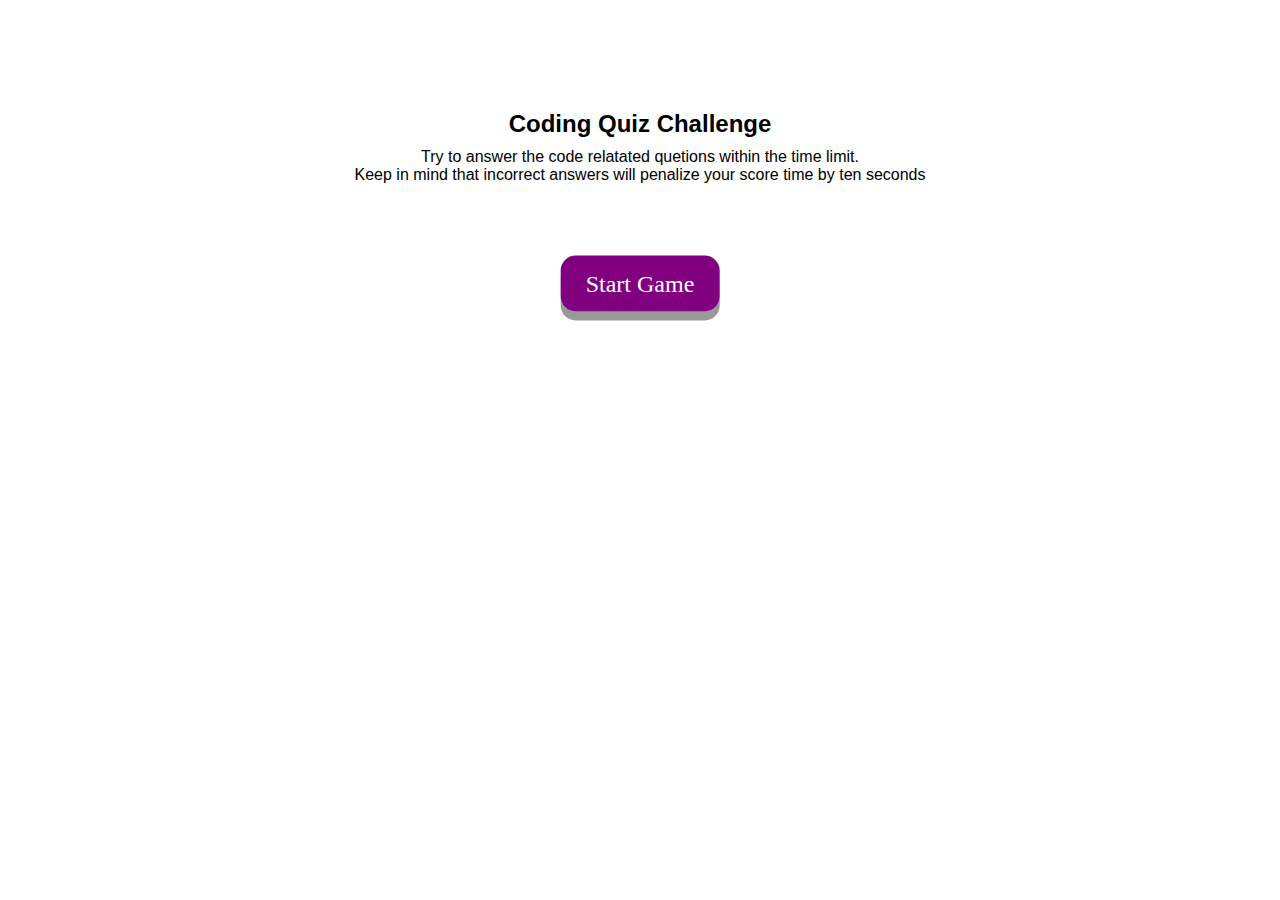
==== index.html @ 8503007a "landing page & button built" ====
<!DOCTYPE html>
<html lang="en">
<head>

    <meta charset="UTF-8">
    <meta name="viewport" content="width=device-width, initial-scale=1.0">
    <link rel="stylesheet" href="./styles.css"/>

    <title>Coding Game</title>
</head>
<body>
    <div class="text">Coding Quiz Challenge</div>
    <div class="copy">Try to answer the code relatated quetions within the time limit.<br>Keep in mind that incorrect answers will penalize your score time by ten seconds  </div>
    <div class="container">
        <div class="center">
            <a href=page1.htmln class="start">Start Game</button></a>
    
</body>
</html>
---- styles.css ----
/**** CSS STYLES ***/ 

.text{
    font-family: Arial, Helvetica, sans-serif;
    font-weight: bold;
    font-size: x-large;
    padding-top: 10px;
    padding-bottom: 10px;
    margin-top: 100px;
    text-align: center;
    color: black;
}

.copy {
    font-family: Arial, Helvetica, sans-serif;
    font-size: medium;
    position: relative;
    color: black;
    text-align: center;
}
.center {
    margin: 0;
    position: absolute;
    top: 50%;
    left: 50%;
    -ms-transform: translate(-50%, -50%);
    transform: translate(-50%, -50%);
}
.container { 
    height: 200px;
    position: relative;
    border: none; 
  }
  
.start{ 
  padding: 15px 25px;
  font-size: 24px;
  cursor: pointer;
  position: relative;
  text-decoration: none;
  outline: none;
  color: #fff;
  background-color: purple;
  border: none;
  border-radius: 15px;
  box-shadow: 0 9px #999;
}
.button:hover {background-color: purple;}
.button:active {
    box-shadow: 0 5px #666;
    transform: translateY(4px);
}
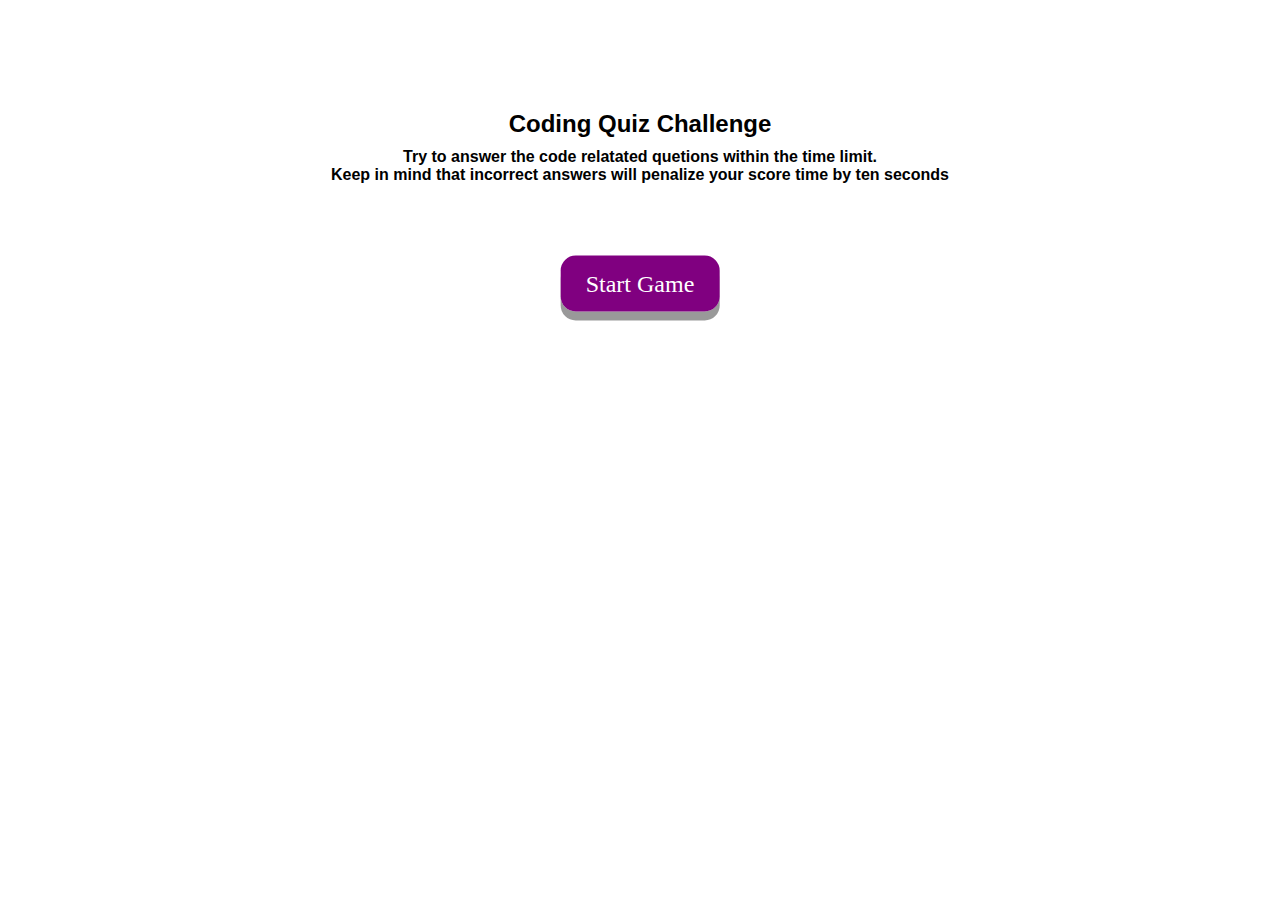
==== commit 8284b831: "added js and update css" ====
--- a/index.html
+++ b/index.html
@@ -1,11 +1,10 @@
 <!DOCTYPE html>
 <html lang="en">
 <head>
-
     <meta charset="UTF-8">
     <meta name="viewport" content="width=device-width, initial-scale=1.0">
     <link rel="stylesheet" href="./styles.css"/>
-
+    <script src="./main.js"></script>
     <title>Coding Game</title>
 </head>
 <body>
@@ -13,7 +12,6 @@
     <div class="copy">Try to answer the code relatated quetions within the time limit.<br>Keep in mind that incorrect answers will penalize your score time by ten seconds  </div>
     <div class="container">
         <div class="center">
-            <a href=page1.htmln class="start">Start Game</button></a>
-    
+            <a href=page1.html button id="start-button" class="start">Start Game</button></a>
 </body>
 </html>--- a/styles.css
+++ b/styles.css
@@ -17,6 +17,7 @@
     position: relative;
     color: black;
     text-align: center;
+    font-weight: bold;
 }
 .center {
     margin: 0;
@@ -50,3 +51,69 @@
     box-shadow: 0 5px #666;
     transform: translateY(4px);
 }
+
+/****Countdown****/
+p{
+    font-family: Arial, Helvetica, sans-serif;
+    display: inline flex;
+    justify-content: center;
+    align-items: center;
+    height: 70px;
+    width: 200px;
+    font-size: 50px;
+    background-color: white;
+    margin: 0em;
+
+}
+.questions{ 
+    margin: 5px;
+    font-size: 18px;
+    cursor: pointer;
+    text-decoration: none;
+    outline: none;
+    color: #fff;
+    background-color: purple;
+    border: none;
+    border-radius: 15px;
+    box-shadow: 0 9px #999;
+    margin-right: 200px;
+    margin-left: 200px;
+
+  }
+  .button:hover {background-color: purple;}
+  .button:active {
+      box-shadow: 0 5px #666;
+      transform: translateY(4px);
+  }
+ul{
+      list-style-type: none;
+      margin-left: 40%;
+      padding: 5px 5px;
+      font-size: 24px;
+      cursor: pointer;
+      position: relative;
+      text-decoration: none;
+      outline: none;
+      color: #fff;
+      background-color: purple;
+      border: none;
+      border-radius: 15px;
+      box-shadow: 0 9px #999;
+      font-family: Arial, Helvetica, sans-serif;
+      font-size: medium;
+      width: 200px;
+
+    }
+.wrapper{
+  height: 200px;
+    position: relative;
+    border: none; 
+}
+
+.countdwnclock{
+ position: relative;
+ border: none;
+ font-family: Arial, Helvetica, sans-serif;
+ font-size: medium;
+
+}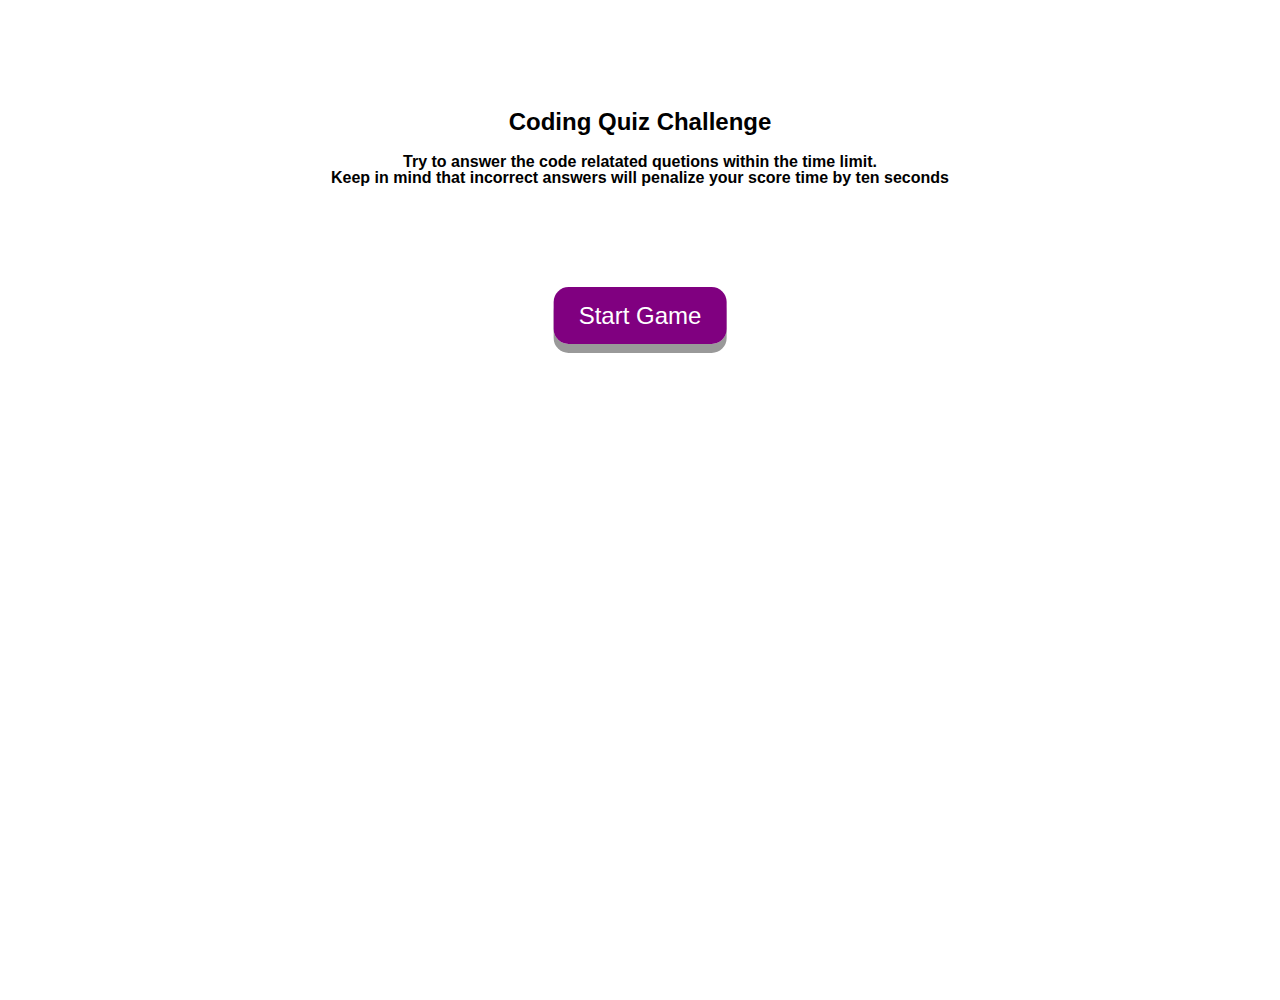
==== commit 002f7d13: "update questions js" ====
--- a/index.html
+++ b/index.html
@@ -3,9 +3,9 @@
 <head>
     <meta charset="UTF-8">
     <meta name="viewport" content="width=device-width, initial-scale=1.0">
+    <link rel="stylesheet" href="./reset.css"/>
     <link rel="stylesheet" href="./styles.css"/>
-    <script src="./main.js"></script>
-    <title>Coding Game</title>
+    <title>Coding Quiz Game | Race The Clock & Test Your</title>
 </head>
 <body>
     <div class="text">Coding Quiz Challenge</div>
@@ -13,5 +13,8 @@
     <div class="container">
         <div class="center">
             <a href=page1.html button id="start-button" class="start">Start Game</button></a>
+        </div>
+    </div>
+            
 </body>
 </html>--- a/styles.css
+++ b/styles.css
@@ -12,6 +12,9 @@
 }
 
 .copy {
+    padding-bottom: 10px;
+    margin-top: 10px;
+    margin-bottom: 20px;
     font-family: Arial, Helvetica, sans-serif;
     font-size: medium;
     position: relative;
@@ -32,12 +35,20 @@
     position: relative;
     border: none; 
   }
-  
-.start{ 
-  padding: 15px 25px;
-  font-size: 24px;
+section.active {
+  display: block;
+
+}
+
+section {
+  display: none;
+}
+
+/****Questions****/
+.questions{
+  margin-bottom: 10%; 
+  font-size: 18px;
   cursor: pointer;
-  position: relative;
   text-decoration: none;
   outline: none;
   color: #fff;
@@ -45,30 +56,24 @@
   border: none;
   border-radius: 15px;
   box-shadow: 0 9px #999;
-}
-.button:hover {background-color: purple;}
-.button:active {
-    box-shadow: 0 5px #666;
-    transform: translateY(4px);
-}
+  margin-right: 200px;
+  margin-left: 200px;
 
-/****Countdown****/
-p{
-    font-family: Arial, Helvetica, sans-serif;
-    display: inline flex;
-    justify-content: center;
-    align-items: center;
-    height: 70px;
-    width: 200px;
-    font-size: 50px;
-    background-color: white;
-    margin: 0em;
+  }
+  /***Buttons***/
+  .button:hover {background-color: purple;
+    transform: scale(1.1);
+  }
+  .button:active {
+      box-shadow: 0 5px #666;
+      transform: translateY(4px);
+  }
 
-}
-.questions{ 
-    margin: 5px;
-    font-size: 18px;
+  .start{ 
+    padding: 15px 25px;
+    font-size: 24px;
     cursor: pointer;
+    position: relative;
     text-decoration: none;
     outline: none;
     color: #fff;
@@ -76,44 +81,47 @@
     border: none;
     border-radius: 15px;
     box-shadow: 0 9px #999;
-    margin-right: 200px;
-    margin-left: 200px;
-
   }
   .button:hover {background-color: purple;}
   .button:active {
       box-shadow: 0 5px #666;
       transform: translateY(4px);
   }
-ul{
-      list-style-type: none;
-      margin-left: 40%;
-      padding: 5px 5px;
-      font-size: 24px;
-      cursor: pointer;
-      position: relative;
-      text-decoration: none;
-      outline: none;
-      color: #fff;
-      background-color: purple;
-      border: none;
-      border-radius: 15px;
-      box-shadow: 0 9px #999;
-      font-family: Arial, Helvetica, sans-serif;
-      font-size: medium;
-      width: 200px;
 
-    }
-.wrapper{
-  height: 200px;
-    position: relative;
-    border: none; 
+  /****Questions Button****/
+.questionsbtn {
+  margin-left: 40%;
+  border: none;
+  display: block;
+  line-height: 10px;
+  border-radius: 30px;
+  margin-top: 5px;
+  padding: 10px 30px;
+  cursor: pointer;
+  background-color: purple;
+  color: #fff;
+  width: 20%;
 }
 
 .countdwnclock{
- position: relative;
- border: none;
- font-family: Arial, Helvetica, sans-serif;
- font-size: medium;
+  position: absolute;
+  right: auto;
+  margin-top: 2%;
+  margin-left: 10%;
+  font-family: Arial, Helvetica, sans-serif;
+  font-size: medium;
+  font-weight: bold;
+  color: black;
+}
 
-}+.highscores{
+  position: absolute;
+  left: auto;
+  margin-top: 2%;
+  margin-left: 80%;
+  font-family: Arial, Helvetica, sans-serif;
+  font-size: medium;
+  font-weight: bold;
+  color: purple;
+}
+  
